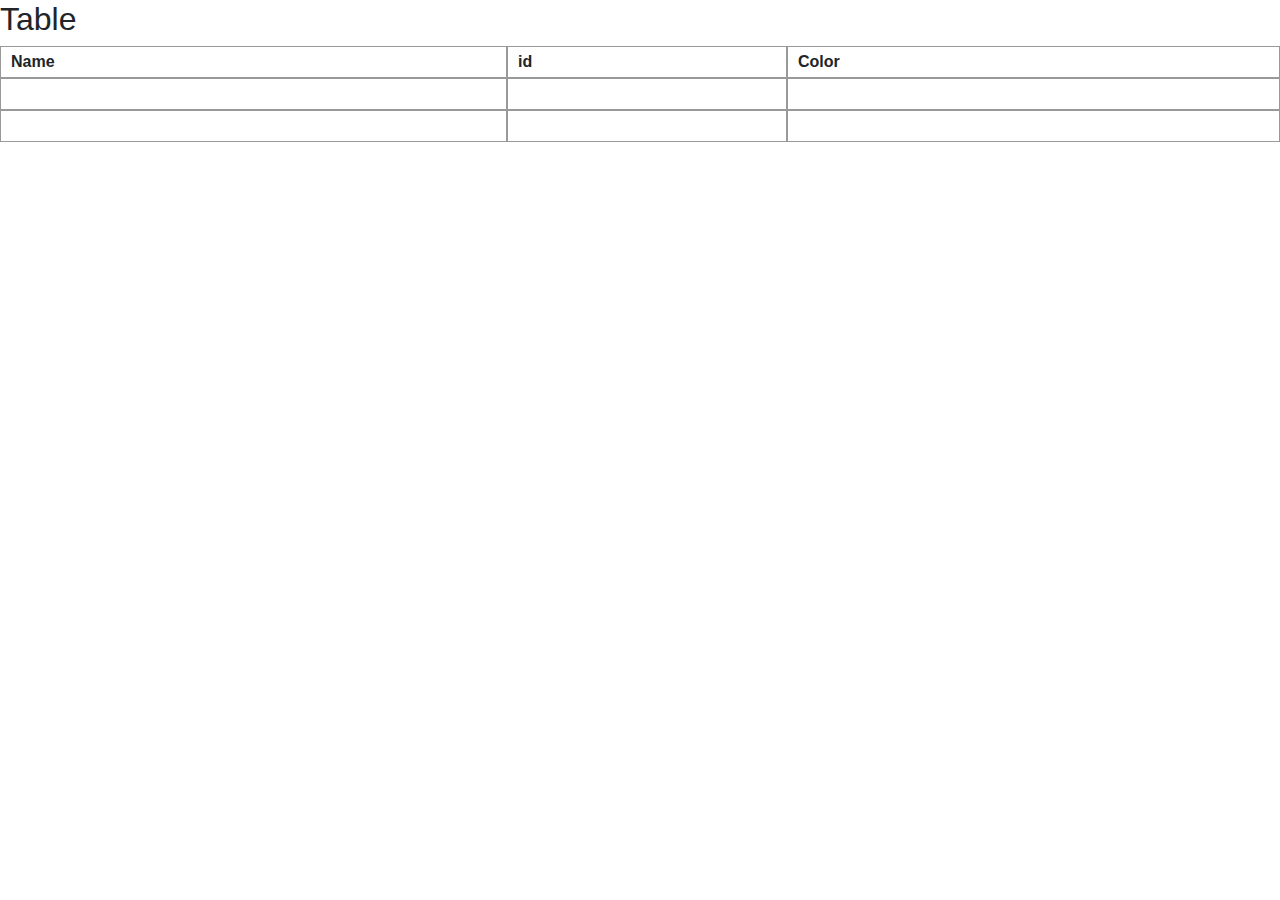
==== table.html @ 05fc29d1 "add new files" ====
<!DOCTYPE html>
<html lang="en">
<head>
    <meta charset="UTF-8">
    <title>Title</title>
     <link rel="stylesheet" href="https://stackpath.bootstrapcdn.com/bootstrap/4.3.1/css/bootstrap.min.css" integrity="sha384-ggOyR0iXCbMQv3Xipma34MD+dH/1fQ784/j6cY/iJTQUOhcWr7x9JvoRxT2MZw1T" crossorigin="anonymous"></link>
    <script src="https://code.jquery.com/jquery-3.4.1.min.js" integrity="sha256-CSXorXvZcTkaix6Yvo6HppcZGetbYMGWSFlBw8HfCJo=" crossorigin="anonymous"></script></script>
    <script src="https://cdnjs.cloudflare.com/ajax/libs/popper.js/1.14.7/umd/popper.min.js" integrity="sha384-UO2eT0CpHqdSJQ6hJty5KVphtPhzWj9WO1clHTMGa3JDZwrnQq4sF86dIHNDz0W1" crossorigin="anonymous"></script>
    <script src="https://stackpath.bootstrapcdn.com/bootstrap/4.3.1/js/bootstrap.min.js" integrity="sha384-JjSmVgyd0p3pXB1rRibZUAYoIIy6OrQ6VrjIEaFf/nJGzIxFDsf4x"></script>
    <link rel="stylesheet" type="text/css" href="table.css">
</head>
<body>
    <h2>Table</h2>
        <div class="rTable">
        <div class="rTableRow">
        <div class="rTableHead"><strong>Name</strong></div>
        <div class="rTableHead"><span style="font-weight: bold;">id</span></div>
            <div class="rTableHead"><strong>Color</strong></div>
        </div>
        <div class="rTableRow">
        <div class="rTableCell">&nbsp;</div>
        <div class="rTableCell">&nbsp;</a></div>
        <div class="rTableCell">&nbsp;</div>
        </div>
        <div class="rTableRow">
        <div class="rTableCell">&nbsp;</div>
        <div class="rTableCell">&nbsp;</div>
        <div class="rTableCell">&nbsp;</div>
</div>
</div>
</body>
</html>
---- table.css ----
.rTable {
   display: table;
   width: 100%;
}
.rTableRow {
   display: table-row;
}
.rTableHeading {
   display: table-header-group;
   background-color: #ddd;
}
.rTableCell, .rTableHead {
   display: table-cell;
   padding: 3px 10px;
   border: 1px solid #999999;
}
.rTableHeading {
   display: table-header-group;
   background-color: #ddd;
   font-weight: bold;
}
.rTableFoot {
   display: table-footer-group;
   font-weight: bold;
   background-color: #ddd;
}
.rTableBody {
   display: table-row-group;
}
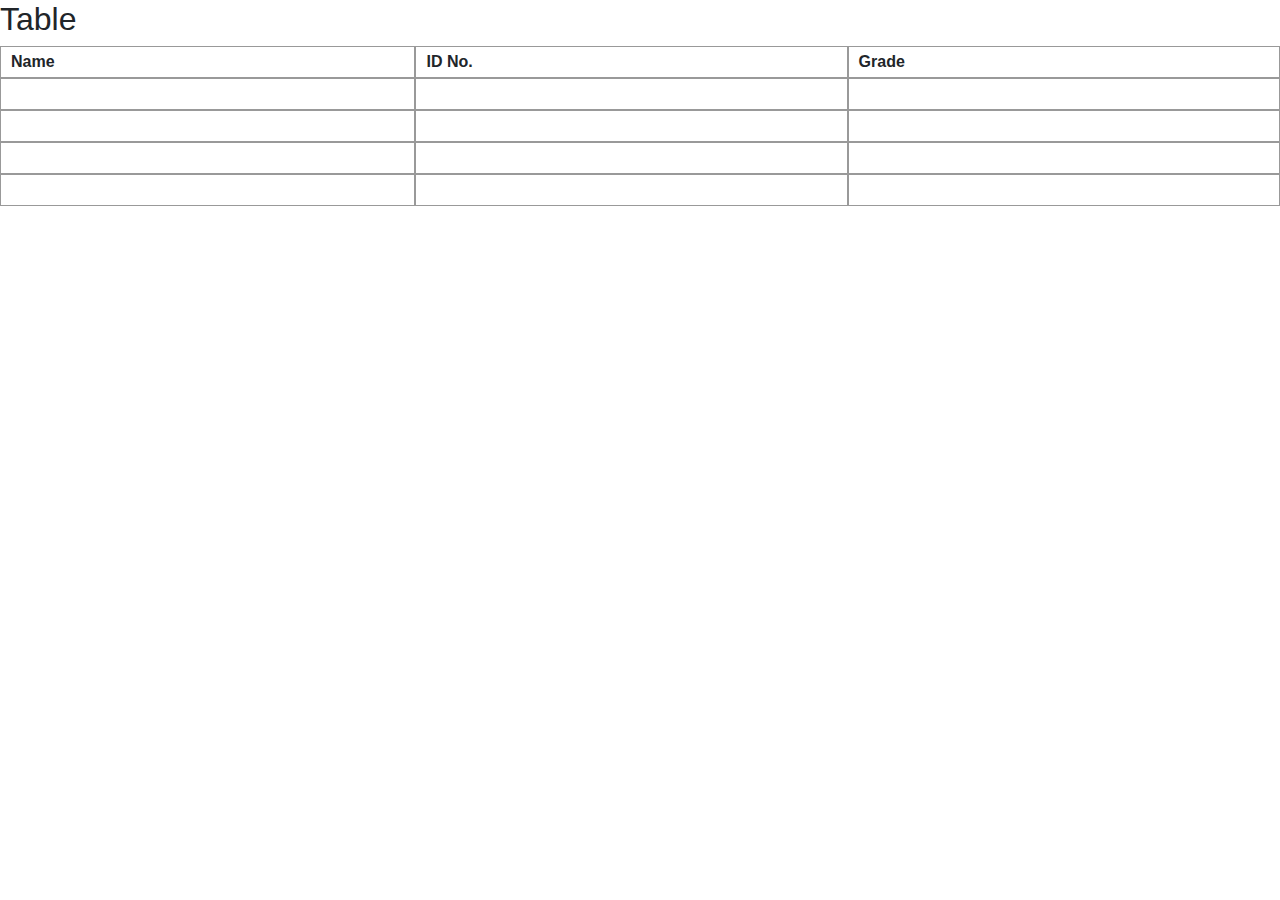
==== commit a536bace: "looping" ====
--- a/table.html
+++ b/table.html
@@ -14,8 +14,8 @@
         <div class="rTable">
         <div class="rTableRow">
         <div class="rTableHead"><strong>Name</strong></div>
-        <div class="rTableHead"><span style="font-weight: bold;">id</span></div>
-            <div class="rTableHead"><strong>Color</strong></div>
+        <div class="rTableHead"><span style="font-weight: bold;">ID No.</span></div>
+            <div class="rTableHead"><strong>Grade</strong></div>
         </div>
         <div class="rTableRow">
         <div class="rTableCell">&nbsp;</div>
@@ -26,6 +26,16 @@
         <div class="rTableCell">&nbsp;</div>
         <div class="rTableCell">&nbsp;</div>
         <div class="rTableCell">&nbsp;</div>
+	</div>
+        <div class="rTableRow">
+        <div class="rTableCell">&nbsp;</div>
+        <div class="rTableCell">&nbsp;</div>
+        <div class="rTableCell">&nbsp;</div>
+	</div>
+        <div class="rTableRow">
+        <div class="rTableCell">&nbsp;</div>
+        <div class="rTableCell">&nbsp;</div>
+        <div class="rTableCell">&nbsp;</div>
 </div>
 </div>
 </body>
